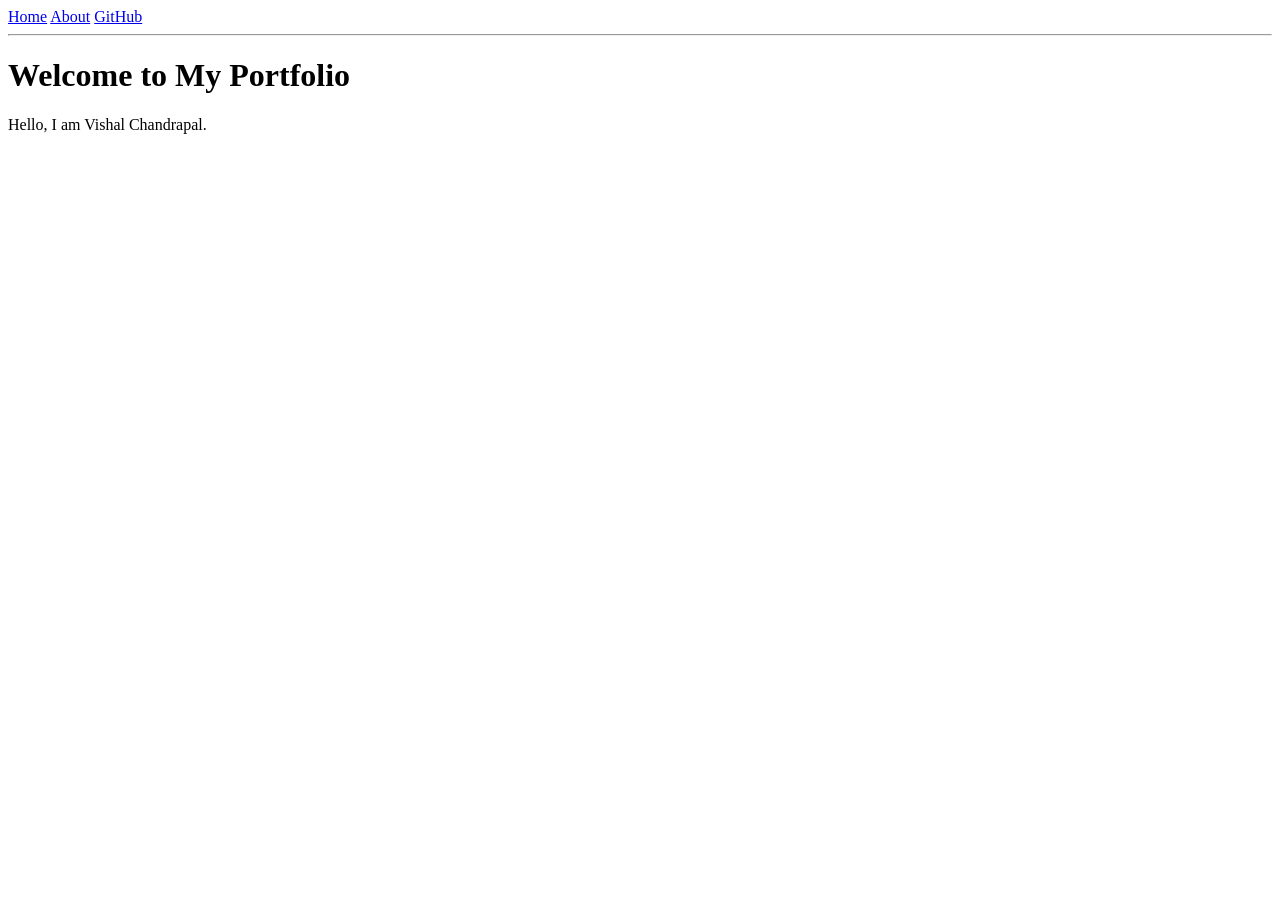
==== WEEK2/index.html @ 2e3a6f2f "links using nav" ====
<!DOCTYPE html>
<html lang="en">
<head>
    <meta charset="UTF-8">
    <meta name="viewport" content="width=device-width, initial-scale=1.0">
    <title>Document</title>
</head>
<body>

    <nav>
    <a href="index.html">Home</a>
    <a href="about.html">About</a>
    <a href="https://github.com/vishalchandrapal" target="_blank" rel="noopener noreferrer">GitHub</a>
</nav>
<hr>
<header>
    <h1>Welcome to My Portfolio</h1>
    <p>Hello, I am Vishal Chandrapal.</p>
</header>

</body>
</html>
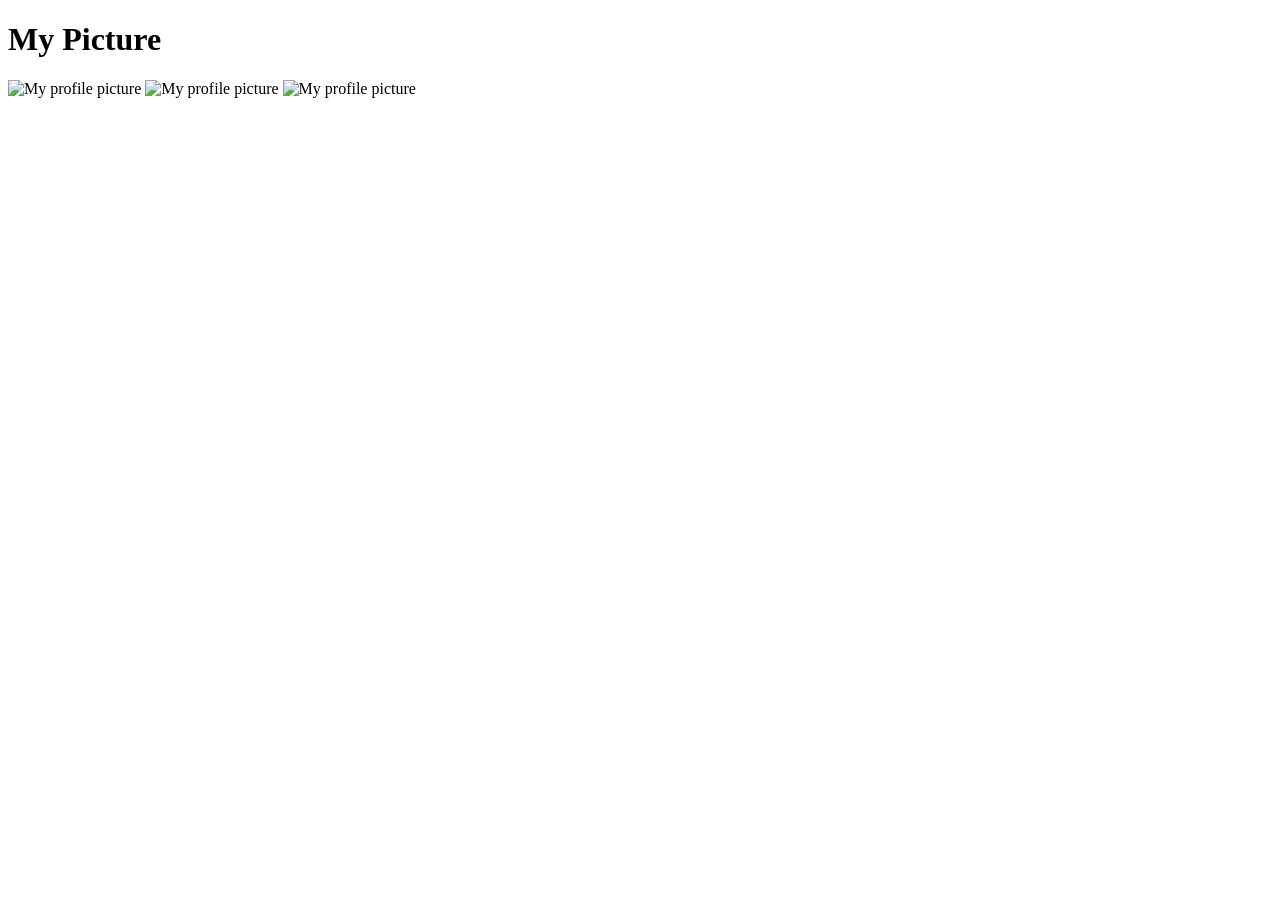
==== commit 9dfb44ad: "images and alt text" ====
--- a/WEEK2/index.html
+++ b/WEEK2/index.html
@@ -7,16 +7,11 @@
 </head>
 <body>
 
-    <nav>
-    <a href="index.html">Home</a>
-    <a href="about.html">About</a>
-    <a href="https://github.com/vishalchandrapal" target="_blank" rel="noopener noreferrer">GitHub</a>
-</nav>
-<hr>
-<header>
-    <h1>Welcome to My Portfolio</h1>
-    <p>Hello, I am Vishal Chandrapal.</p>
-</header>
+    <h1>My Picture</h1>
+
+    <img src="myphoto.jpg" alt="My profile picture" width="300">
+    <img src="myphoto.jpg" alt="My profile picture" width="300">
+    <img src="myphoto.jpg" alt="My profile picture" width="300">
 
 </body>
 </html>
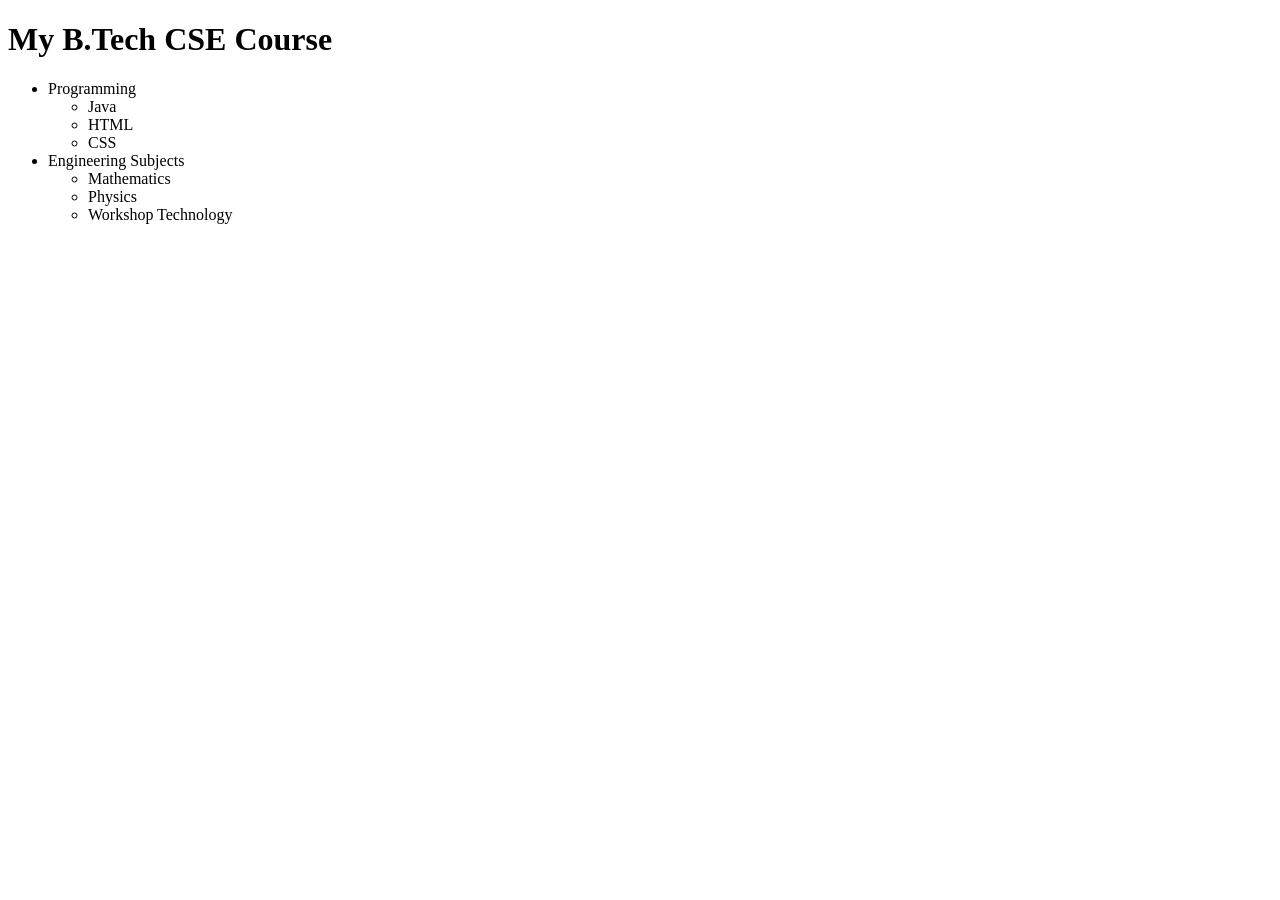
==== commit a32112ab: "list of course" ====
--- a/WEEK2/index.html
+++ b/WEEK2/index.html
@@ -7,11 +7,25 @@
 </head>
 <body>
 
-    <h1>My Picture</h1>
+   <h1>My B.Tech CSE Course</h1>
 
-    <img src="myphoto.jpg" alt="My profile picture" width="300">
-    <img src="myphoto.jpg" alt="My profile picture" width="300">
-    <img src="myphoto.jpg" alt="My profile picture" width="300">
+    <ul>
+        <li>Programming
+            <ul>
+                <li>Java</li>
+                <li>HTML</li>
+                <li>CSS</li>
+            </ul>
+        </li>
+
+        <li>Engineering Subjects
+            <ul>
+                <li>Mathematics</li>
+                <li>Physics</li>
+                <li>Workshop Technology</li>
+            </ul>
+        </li>
+    </ul>
 
 </body>
 </html>
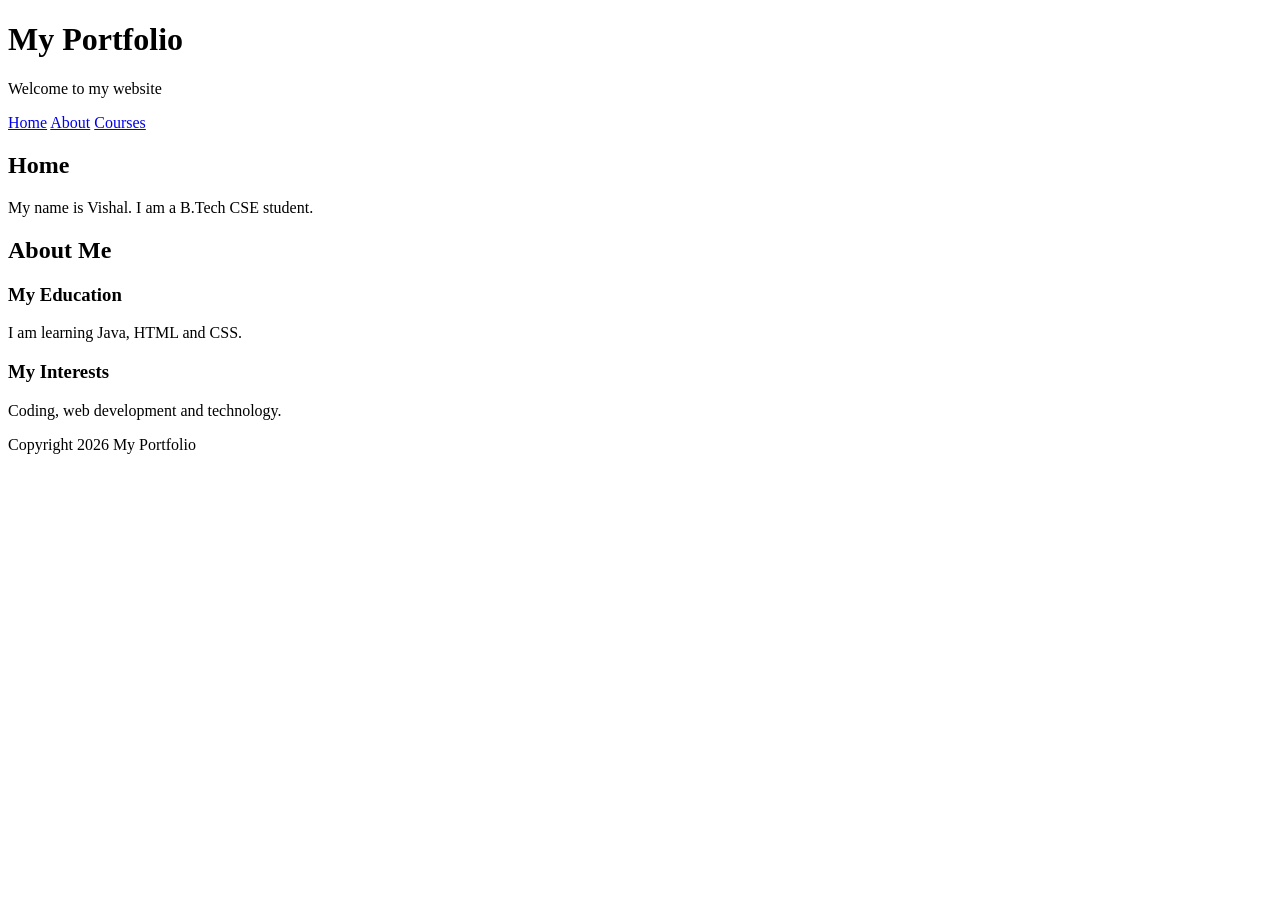
==== commit cb325517: "usings tags" ====
--- a/WEEK2/index.html
+++ b/WEEK2/index.html
@@ -3,29 +3,45 @@
 <head>
     <meta charset="UTF-8">
     <meta name="viewport" content="width=device-width, initial-scale=1.0">
-    <title>Document</title>
+    <title>My Portfolio</title>
 </head>
 <body>
+   
+     <header>
+        <h1>My Portfolio</h1>
+        <p>Welcome to my website</p>
+    </header>
 
-   <h1>My B.Tech CSE Course</h1>
+    <nav>
+        <a href="#home">Home</a>
+        <a href="#about">About</a>
+        <a href="#courses">Courses</a>
+    </nav>
 
-    <ul>
-        <li>Programming
-            <ul>
-                <li>Java</li>
-                <li>HTML</li>
-                <li>CSS</li>
-            </ul>
-        </li>
+    <main>
+        <section id="home">
+            <h2>Home</h2>
+            <p>My name is Vishal. I am a B.Tech CSE student.</p>
+        </section>
 
-        <li>Engineering Subjects
-            <ul>
-                <li>Mathematics</li>
-                <li>Physics</li>
-                <li>Workshop Technology</li>
-            </ul>
-        </li>
-    </ul>
+        <section id="about">
+            <h2>About Me</h2>
+            <article>
+                <h3>My Education</h3>
+                <p>I am learning Java, HTML and CSS.</p>
+            </article>
+        </section>
+
+        <aside>
+            <h3>My Interests</h3>
+            <p>Coding, web development and technology.</p>
+        </aside>
+    </main>
+
+    <footer>
+        <p>Copyright 2026 My Portfolio</p>
+    </footer>
+  
 
 </body>
 </html>
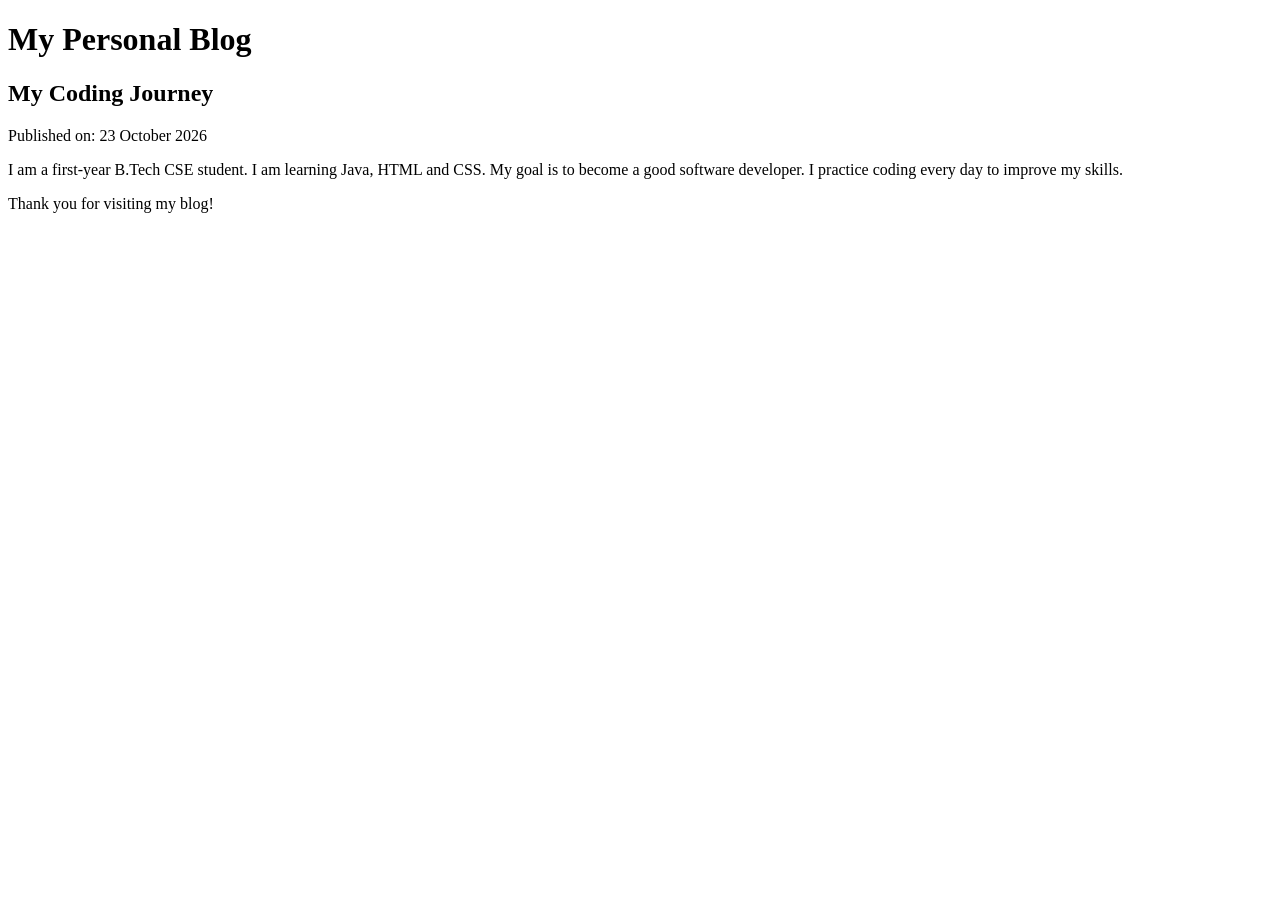
==== commit 63be4fb4: "adding a blog" ====
--- a/WEEK2/index.html
+++ b/WEEK2/index.html
@@ -6,42 +6,29 @@
     <title>My Portfolio</title>
 </head>
 <body>
-   
-     <header>
-        <h1>My Portfolio</h1>
-        <p>Welcome to my website</p>
+     
+    <header>
+        <h1>My Personal Blog</h1>
     </header>
 
-    <nav>
-        <a href="#home">Home</a>
-        <a href="#about">About</a>
-        <a href="#courses">Courses</a>
-    </nav>
+    <main>
+        <article>
+            <h2>My Coding Journey</h2>
+            <p>Published on: 23 October 2026</p>
 
-    <main>
-        <section id="home">
-            <h2>Home</h2>
-            <p>My name is Vishal. I am a B.Tech CSE student.</p>
-        </section>
-
-        <section id="about">
-            <h2>About Me</h2>
-            <article>
-                <h3>My Education</h3>
-                <p>I am learning Java, HTML and CSS.</p>
-            </article>
-        </section>
-
-        <aside>
-            <h3>My Interests</h3>
-            <p>Coding, web development and technology.</p>
-        </aside>
+            <p>
+                I am a first-year B.Tech CSE student.
+                I am learning Java, HTML and CSS.
+                My goal is to become a good software developer.
+                I practice coding every day to improve my skills.
+            </p>
+        </article>
     </main>
 
     <footer>
-        <p>Copyright 2026 My Portfolio</p>
+        <p>Thank you for visiting my blog!</p>
     </footer>
-  
+     
 
 </body>
 </html>
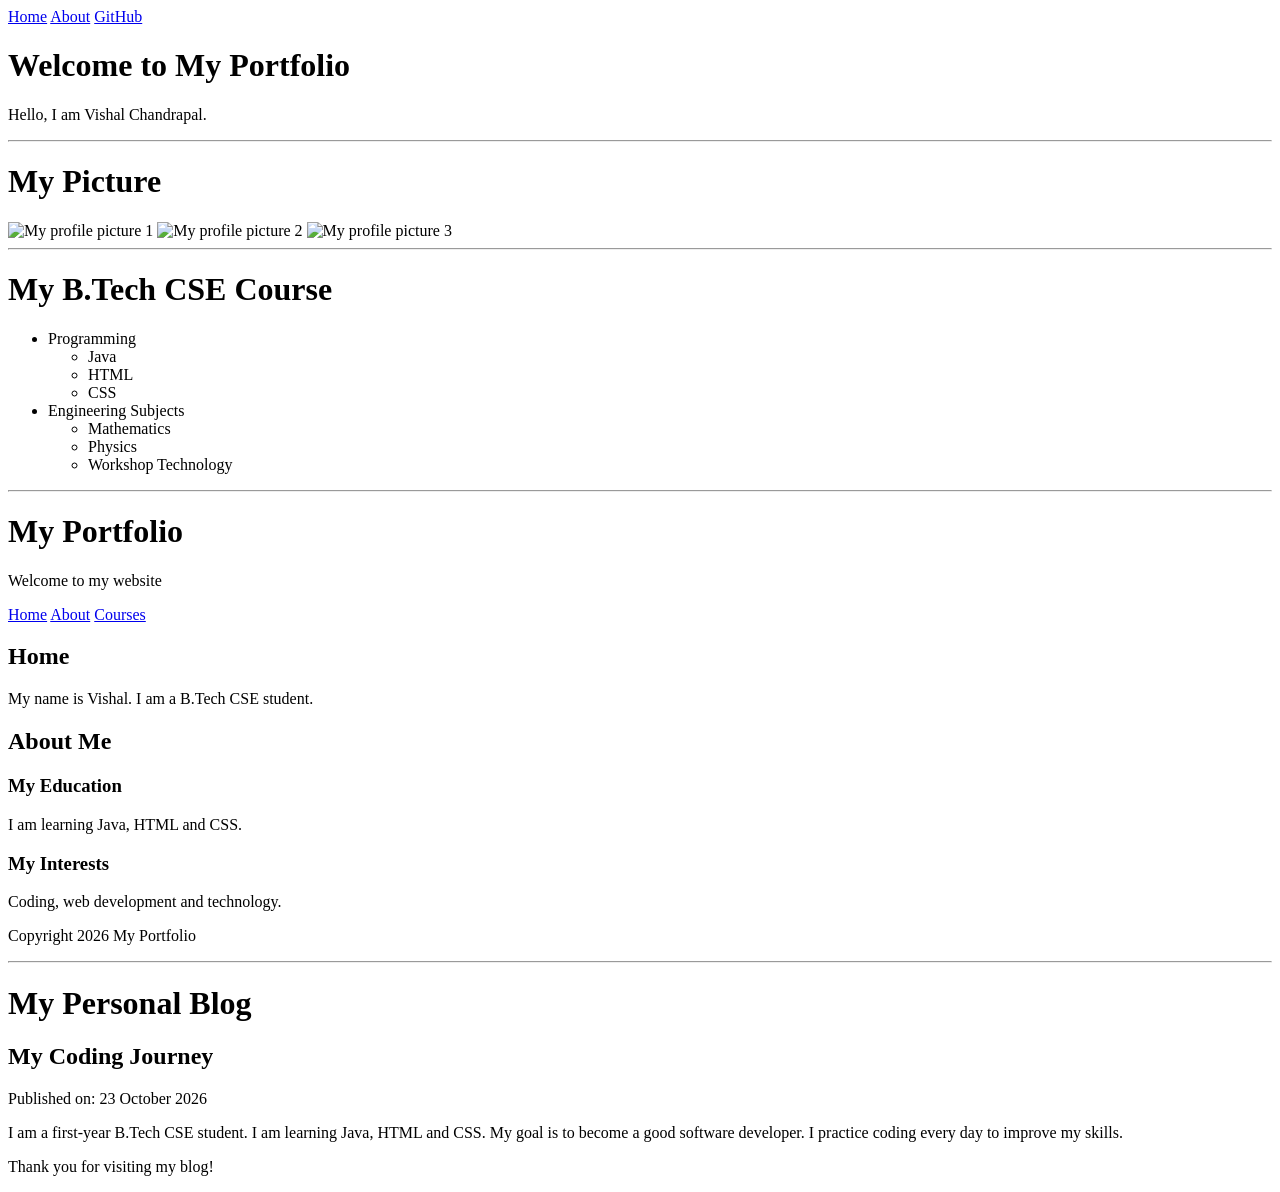
==== commit ba6f63e6: "complete portfolio" ====
--- a/WEEK2/index.html
+++ b/WEEK2/index.html
@@ -6,7 +6,87 @@
     <title>My Portfolio</title>
 </head>
 <body>
-     
+    <!-- adding links using nav tag -->
+    <nav>
+    <a href="index.html">Home</a>
+    <a href="about.html">About</a>
+    <a href="https://github.com/vishalchandrapal" target="_blank" rel="noopener noreferrer">GitHub</a>
+</nav>
+
+<header>
+    <h1>Welcome to My Portfolio</h1>
+    <p>Hello, I am Vishal Chandrapal.</p>
+</header>
+<hr>
+ 
+<!-- using img tag and alt text -->
+ <h1>My Picture</h1>
+
+    <img src="myphoto1.jpg" alt="My profile picture 1" width="300">
+    <img src="myphoto2.jpg" alt="My profile picture 2" width="300">
+    <img src="myphoto3.jpg" alt="My profile picture 3" width="300">
+ <hr>
+
+  <!-- list of my courses and using nested lists -->
+  <h1>My B.Tech CSE Course</h1>
+
+    <ul>
+        <li>Programming
+            <ul>
+                <li>Java</li>
+                <li>HTML</li>
+                <li>CSS</li>
+            </ul>
+        </li>
+
+        <li>Engineering Subjects
+            <ul>
+                <li>Mathematics</li>
+                <li>Physics</li>
+                <li>Workshop Technology</li>
+            </ul>
+        </li>
+    </ul>
+ <hr>
+
+  <!-- using header, nav, main, section, article, aside, and footer tags -->
+    <header>
+        <h1>My Portfolio</h1>
+        <p>Welcome to my website</p>
+    </header>
+
+    <nav>
+        <a href="#home">Home</a>
+        <a href="#about">About</a>
+        <a href="#courses">Courses</a>
+    </nav>
+
+    <main>
+        <section id="home">
+            <h2>Home</h2>
+            <p>My name is Vishal. I am a B.Tech CSE student.</p>
+        </section>
+
+        <section id="about">
+            <h2>About Me</h2>
+            <article>
+                <h3>My Education</h3>
+                <p>I am learning Java, HTML and CSS.</p>
+            </article>
+        </section>
+
+        <aside>
+            <h3>My Interests</h3>
+            <p>Coding, web development and technology.</p>
+        </aside>
+    </main>
+
+    <footer>
+        <p>Copyright 2026 My Portfolio</p>
+    </footer>
+ <hr>
+
+     <!-- adding My Personal Blog -->
     <header>
         <h1>My Personal Blog</h1>
     </header>
